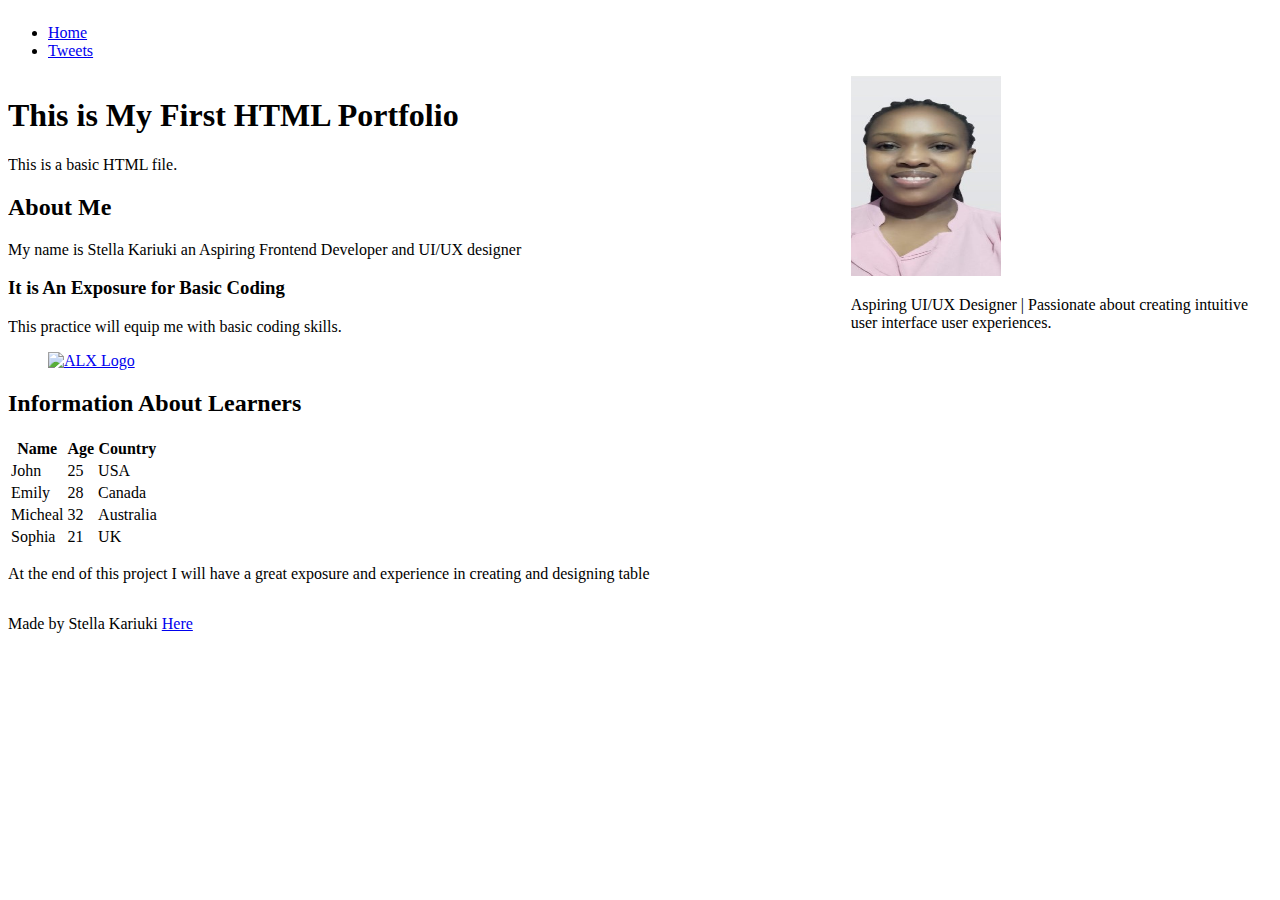
==== css_basic/index.html @ 5a8e5f4b "css_basic/style.html" ====
<!DOCTYPE html>
<html lang="en">
<head>
    <meta charset="UTF-8">
    <meta name="viewport" content="width=device-width, initial-scale=1.0">
    <title>My First Portfolio</title>
    <link href="base.css" rel="stylesheet">
    <link href="styles.css" rel="stylesheet">
</head>
<body class="works_on_smartphone">
  <header>
   
    <ul>
      <li><a href="index.html">Home</a></li>
      <li><a href="tweets.html">Tweets</a></li>
    </ul>
  </header>

  <main>
    <article>
        <h1>This is My First HTML Portfolio</h1>
        <p>This is a basic HTML file.</p>

    <h2>About Me</h2>
    <p>My name is Stella Kariuki an Aspiring Frontend Developer and UI/UX designer</p>

    <h3>It is An Exposure for Basic Coding</h3>
    <p>This practice will equip me with basic coding skills.</p>

  <figure>
    <a href="https://example.com">
        <img src="https://i.ibb.co/gTDZZT8/ALX-Logo-07.png" alt="ALX Logo" width="200">
    </a>
  
  </figure>

    <div id="learners">
      <h2>Information About Learners</h2>
    <table>
      <thead>
        <tr>
          <th>Name</th>
          <th>Age</th>
          <th>Country</th>
        </tr>
      </thead>
      <tbody>

        <tr>
           <td>John</td>
           <td>25</td>
           <td>USA</td>
        </tr>
        <tr>
          <td>Emily</td>
          <td>28</td>
          <td>Canada</td>
        </tr>
        <tr>
          <td>Micheal</td>
          <td>32</td>
          <td>Australia</td>
       </tr>
       <tr>
        <td>Sophia</td>
        <td>21</td>
        <td>UK</td>
       </tr>
      </tbody>
    </table>
  </div>
<p>At the end of this project I will have a great exposure and experience in creating and designing table</p>
</article>

<aside>
    <img src="images/stellakariuki.jpg" alt="Stella Kariuki" height="200" width="150">
  <p>Aspiring UI/UX Designer | Passionate about creating intuitive user interface user experiences.</p>
</aside>

</main>

<footer>
  <p>Made by Stella Kariuki <a href="https://github.com/stlkaris" target="_blank">Here</a></p>
</footer>
</body>
</html>
---- css_basic/styles.css ----
body {
    display: flex;
    flex-direction: column;
}
main {
    display: flex;
    flex-direction: row;
    flex: auto;
}
article {
    flex: 2;
    overflow-y: auto;
}
aside {
    flex: 1;
    overflow-y: auto;
}
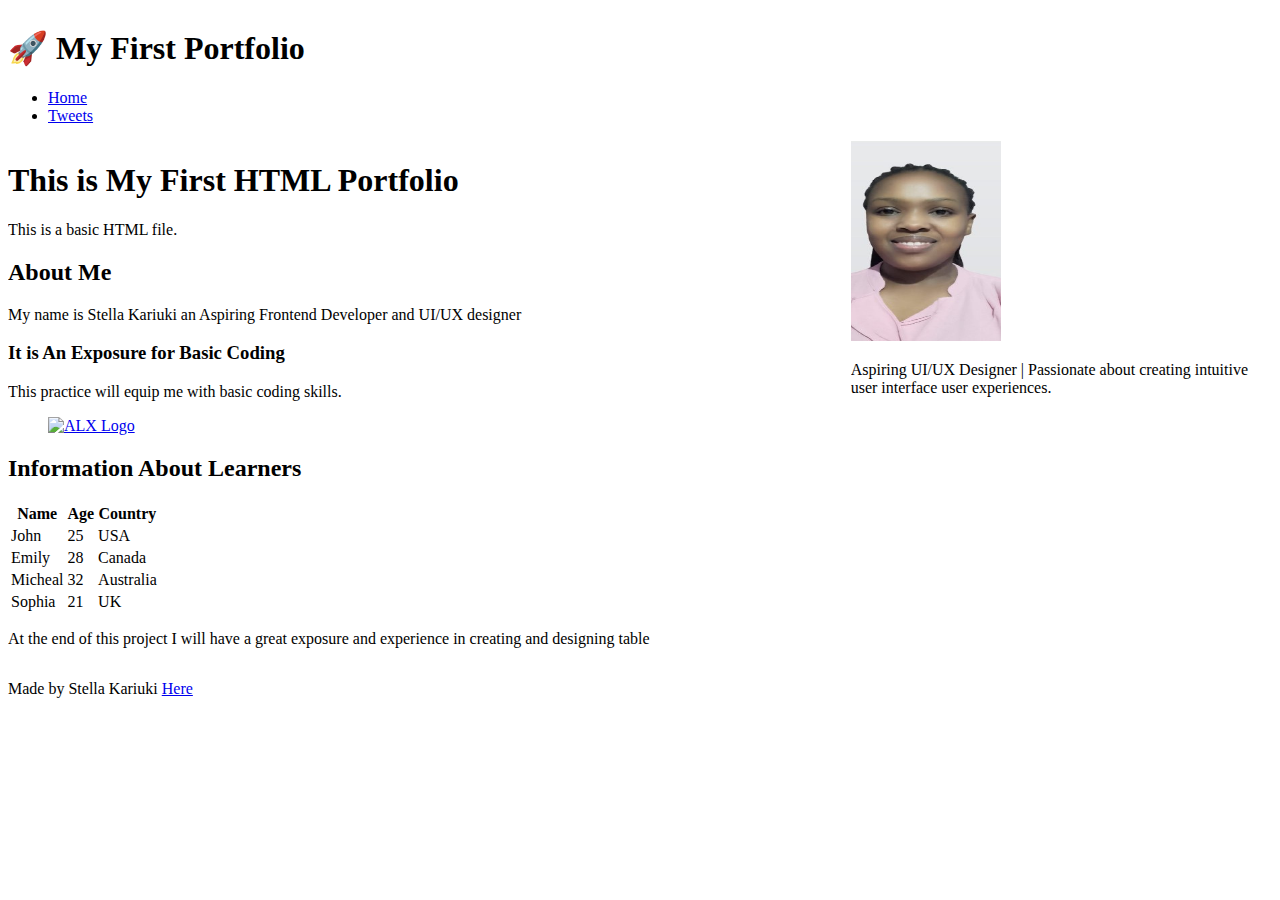
==== commit faee2931: "css_basic/index.html" ====
--- a/css_basic/index.html
+++ b/css_basic/index.html
@@ -7,9 +7,9 @@
     <link href="base.css" rel="stylesheet">
     <link href="styles.css" rel="stylesheet">
 </head>
-<body class="works_on_smartphone">
+<body class="works_on_smartrphone">
   <header>
-   
+    <h1 class="logo">&#x1F680; My First Portfolio</h1>
     <ul>
       <li><a href="index.html">Home</a></li>
       <li><a href="tweets.html">Tweets</a></li>
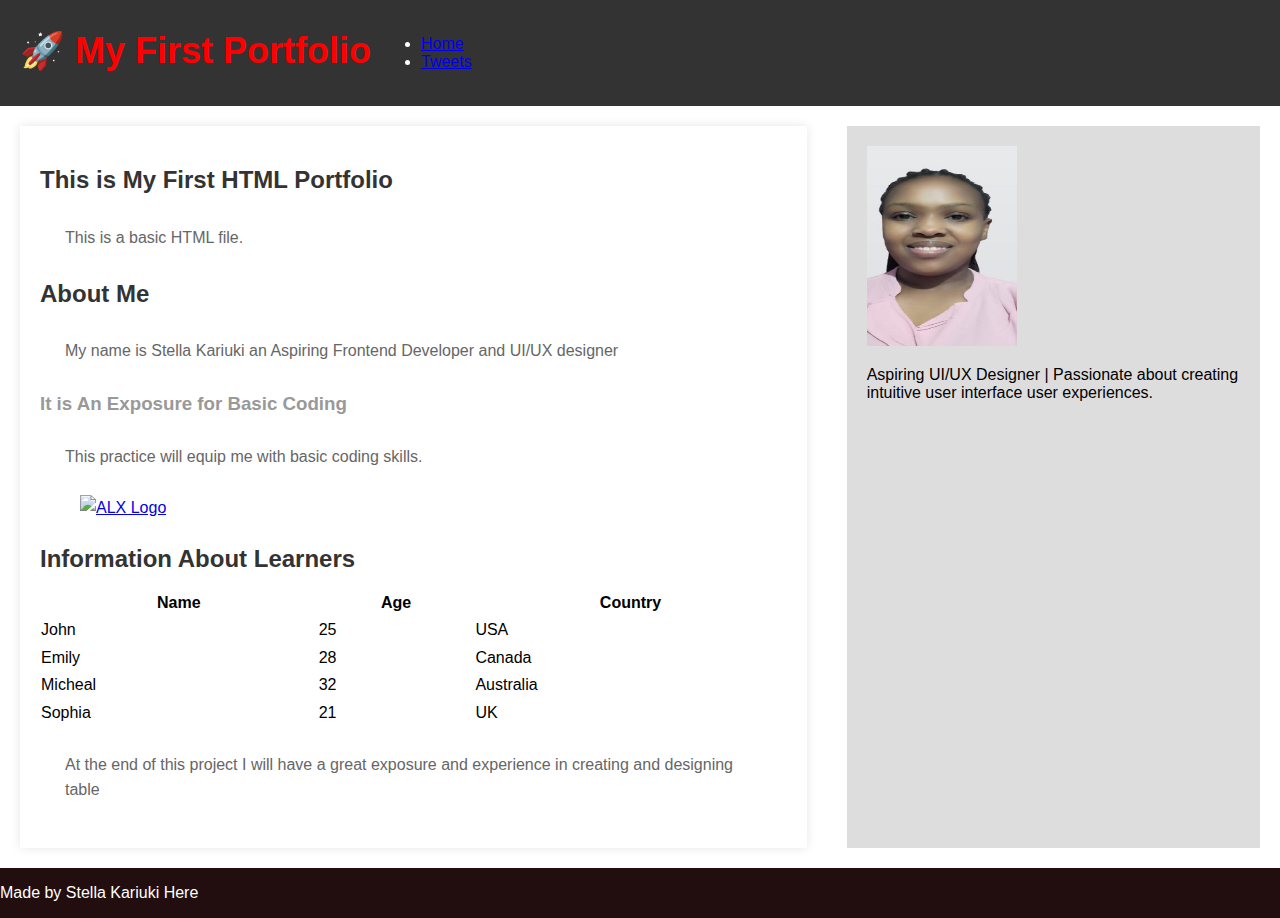
==== commit 65628ca3: "css_basic/index.html" ====
--- a/css_basic/index.html
+++ b/css_basic/index.html
@@ -18,7 +18,7 @@
 
   <main>
     <article>
-        <h1>This is My First HTML Portfolio</h1>
+        <h2>This is My First HTML Portfolio</h2>
         <p>This is a basic HTML file.</p>
 
     <h2>About Me</h2>
--- a/css_basic/styles.css
+++ b/css_basic/styles.css
@@ -1,7 +1,43 @@
 body {
+    font-family: Arial, sans-serif;
+    background-color: f2f2f2;
     display: flex;
     flex-direction: column;
+    margin: 0;
+    padding: 0;
 }
+header {
+    background-color: #333;
+    color: white;
+    padding: 10px 20px;
+    display: flex;
+    align-items: center;
+}
+nav ul {
+    list-style-type: none;
+    margin: 0;
+    padding: 0;
+    display: flex;
+}
+nav ul li {
+    margin: 20px;
+}
+nav ul li a {
+    color: white;
+    text-decoration: none;
+    font-weight: bold;
+    transition: color 0.3s;
+}
+nav ul li a:hover {
+color: #ddd;
+}
+article {
+padding: 20px;
+background-color: white;
+margin: 20px;
+box-shadow: 0 0 10px rgba(0, 0, 0, 0.1)
+}
+
 main {
     display: flex;
     flex-direction: row;
@@ -14,4 +50,70 @@
 aside {
     flex: 1;
     overflow-y: auto;
+}
+.logo {
+    font-size: 36px; 
+    margin-right: 10px;
+}
+article {
+    font-size: 16px;
+    line-height: 1.6;
+}
+article h2 {
+    color: #333;
+    font-size: 24px;
+    margin-bottom: 10px;
+}
+article p {
+    color: #666;
+    margin: 25px;
+}
+h1 {
+    color: red;
+    margin-top: 20px;
+}
+h2 {
+    color: #666;
+    margin-top: 15px;
+}
+h3 {
+    color: #999;
+    margin-top: 10px;
+}
+aside {
+    background-color: #ddd;
+    padding: 20px;
+    margin: 20px;
+    box-shadow: 0, 0, 10px rgba(0, 0, 0, 0.1)
+}
+aside img {
+    justify-items: center;
+}
+footer a {
+    color: #fff;
+    text-decoration: none;
+    margin: 0;
+}
+footer a:hover {
+    text-decoration: underline;
+    color: yellow;
+}
+#learners {
+    margin-top: 20px;
+}
+table {
+    width: 100%;
+    border-collapse: collapse;
+    margin-top: 10px;
+}
+table th td {
+    border: 1px solid #333;
+}
+th td {
+    padding: 8px;
+    text-align: left;
+}
+footer {
+    background-color: #220e0e;
+    color: #fff;
 }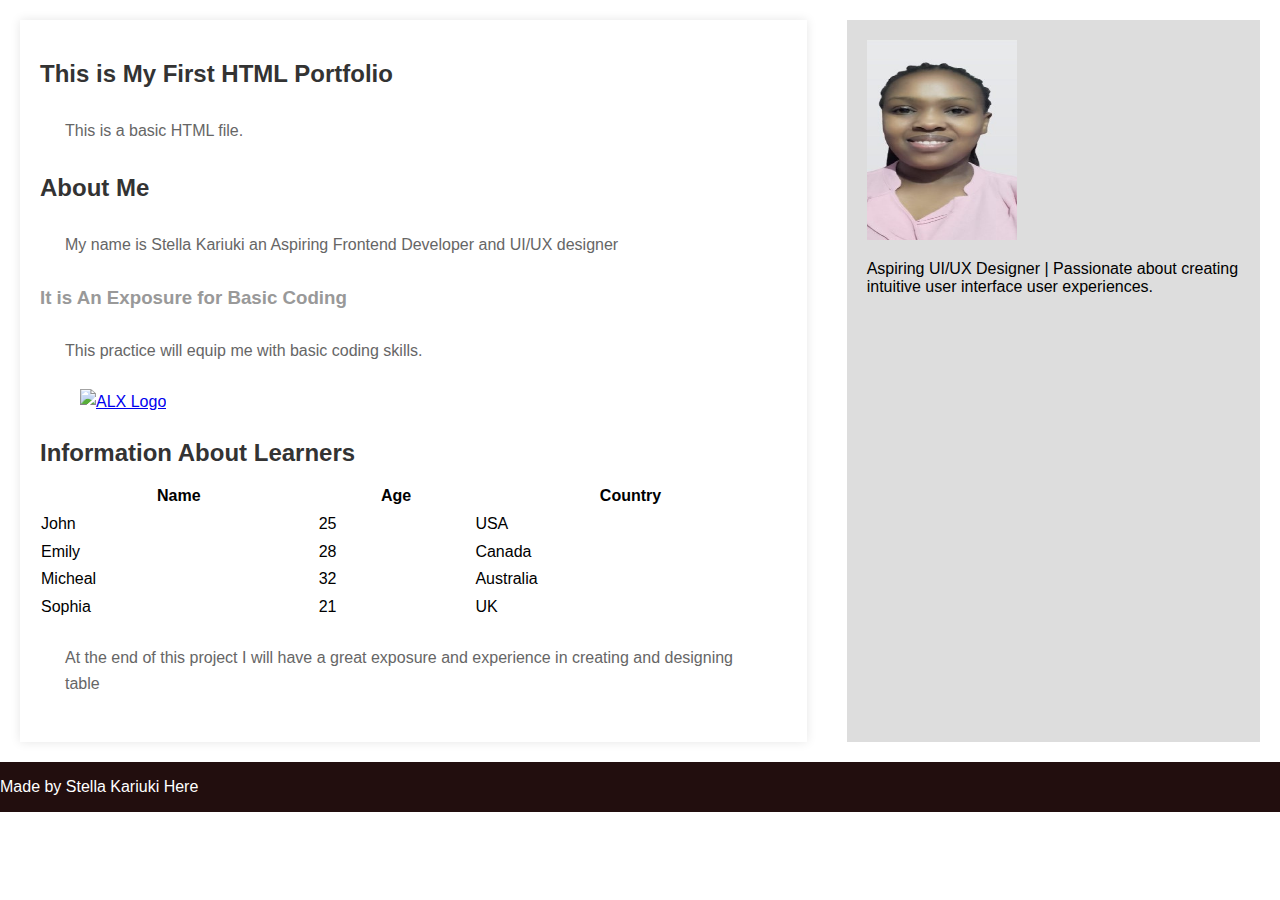
==== commit 381714fc: "css_basic/index.html" ====
--- a/css_basic/index.html
+++ b/css_basic/index.html
@@ -8,13 +8,13 @@
     <link href="styles.css" rel="stylesheet">
 </head>
 <body class="works_on_smartrphone">
-  <header>
+  <!-- <header>
     <h1 class="logo">&#x1F680; My First Portfolio</h1>
     <ul>
       <li><a href="index.html">Home</a></li>
       <li><a href="tweets.html">Tweets</a></li>
     </ul>
-  </header>
+  </header> -->
 
   <main>
     <article>
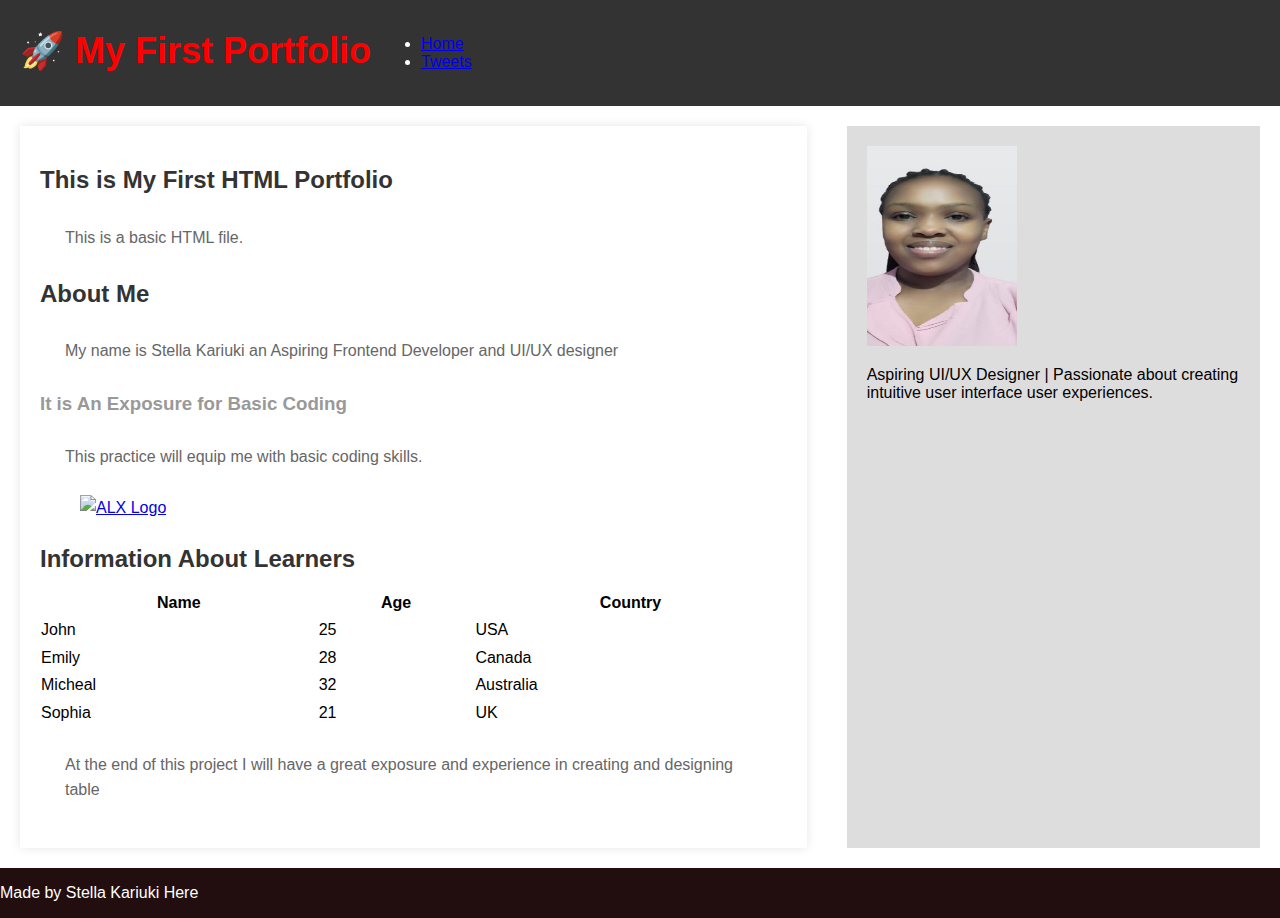
==== commit 911d99cb: "css_advanced/index.html" ====
--- a/css_basic/index.html
+++ b/css_basic/index.html
@@ -8,13 +8,13 @@
     <link href="styles.css" rel="stylesheet">
 </head>
 <body class="works_on_smartrphone">
-  <!-- <header>
+  <header>
     <h1 class="logo">&#x1F680; My First Portfolio</h1>
     <ul>
       <li><a href="index.html">Home</a></li>
       <li><a href="tweets.html">Tweets</a></li>
     </ul>
-  </header> -->
+  </header> 
 
   <main>
     <article>
